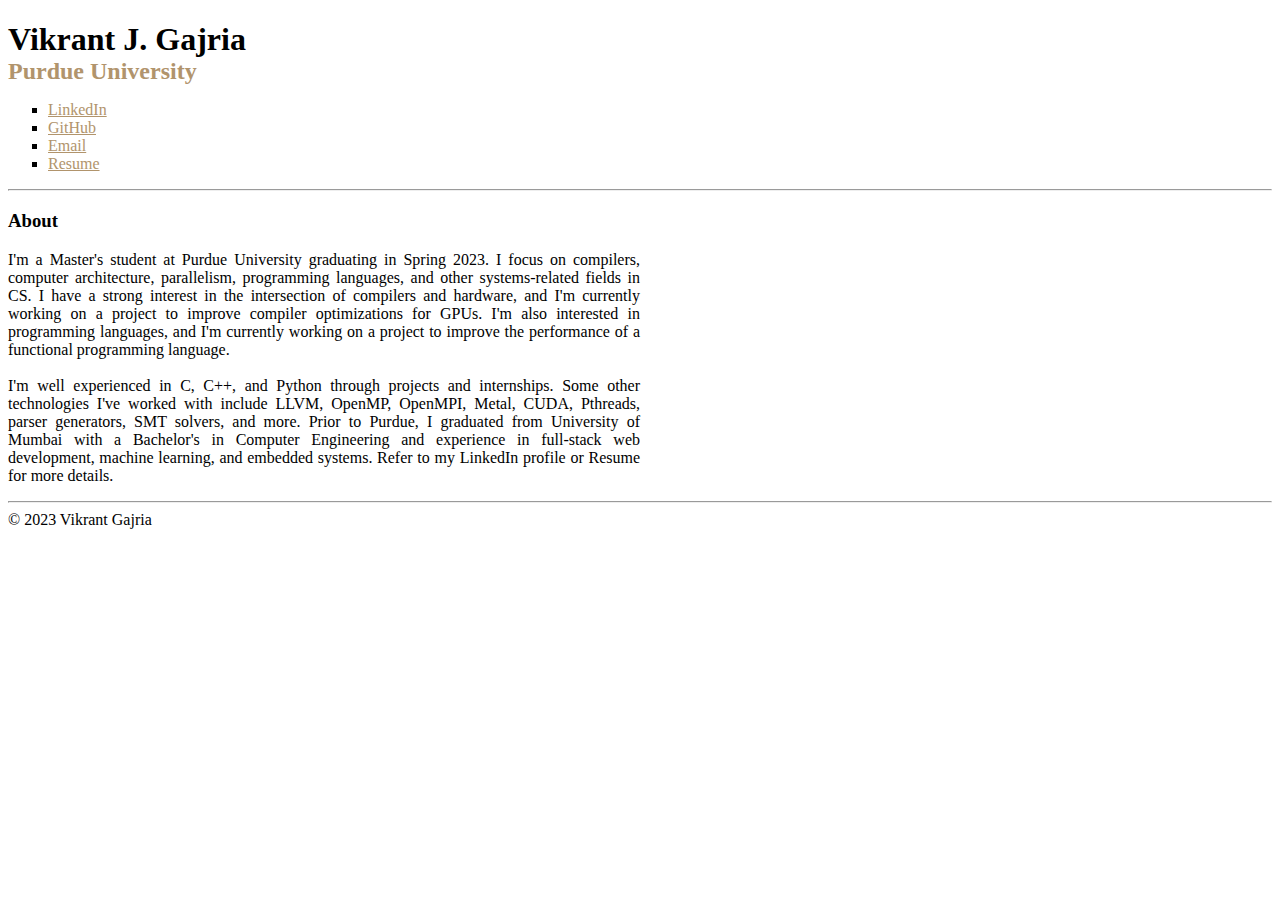
==== index.html @ 994986ca "Initial website" ====
<!DOCTYPE html>
<html lang="en">
<head>
    <meta charset="UTF-8">
    <meta http-equiv="X-UA-Compatible" content="IE=edge">
    <meta name="viewport" content="width=device-width, initial-scale=1.0"> 
    <meta name="description" content="Website for Vikrant Gajria">
    <meta name="keywords" content="Vikrant Gajria, Vikrant, Gajria, Vikrant Gajria Portfolio, Vikrant Gajria Website, Vikrant Gajria Portfolio Website, Vikrant Gajria Portfolio Website">
    <meta name="author" content="Vikrant Gajria">
    <meta name="robots" content="index, follow">
    <meta name="googlebot" content="index, follow">

    <link rel="stylesheet" href="/static/boiler.css">

    <title>Vikrant Gajria</title>
</head>
<body>
    <!-- Home page content -->
    <section>
        <h1 style="margin-bottom: 0;">Vikrant J. Gajria</h1>
        <h2 style="color: #b1946c; margin: 0;">Purdue University</h2>

        <ul style="list-style-type: square;">
            <li><a href="https://www.linkedin.com/in/vikrantgajria/">LinkedIn</a></li>
            <li><a href="https://www.github.com/vixrant">GitHub</a></li>
            <li><a href="mailto:contact@vikrantgajria.com">Email</a></li>
            <li><a href="/resume.pdf">Resume</a></li>
        </ul>
    </section>

    <hr>

    <section>
        <h3>About</h3>

        <p>
            I'm a Master's student at Purdue University graduating in Spring 2023.
            I focus on compilers, computer architecture, parallelism, programming languages, and other systems-related fields in CS.
            I have a strong interest in the intersection of compilers and hardware, and I'm currently working on a project to improve compiler optimizations for GPUs.
            I'm also interested in programming languages, and I'm currently working on a project to improve the performance of a functional programming language.
            <br><br>
            I'm well experienced in C, C++, and Python through projects and internships.
            Some other technologies I've worked with include LLVM, OpenMP, OpenMPI, Metal, CUDA, Pthreads, parser generators, SMT solvers, and more.
            Prior to Purdue, I graduated from University of Mumbai with a Bachelor's in Computer Engineering and experience in full-stack web development, machine learning, and embedded systems.
            Refer to my LinkedIn profile or Resume for more details.
        </p>
    </section>

    <!-- Common Footer -->
    <footer>
        <hr>
        &copy; 2023 Vikrant Gajria
    </footer>
</body>
</html>
---- static/boiler.css ----
a[href] {
    color: #B1946C;
}

a[href]:visited {
    color: #B1946C;
    /* color: #6F6F6F; */
}

a[href]:hover {
    color: #E0D5C5;
}

h2 {
    color: #00f;
    margin-bottom: .25em;
    color: #000;
}

#classes {
    margin-top: 2em;
    font-size: 125%;
    font-weight: bold;
    color: #00f;
}

.small {
    margin-top: 0;
}

.small li {
    list-style-type: none;
    margin-bottom: .5em;
}

/* Paragraphs of text */
p {
    text-align: justify;
    text-justify: inner-word;
}

/* For large screens, p width is 50% of screen width */
@media only screen and (min-width: 1200px) {
    p {
        width: 50%;
    }
}
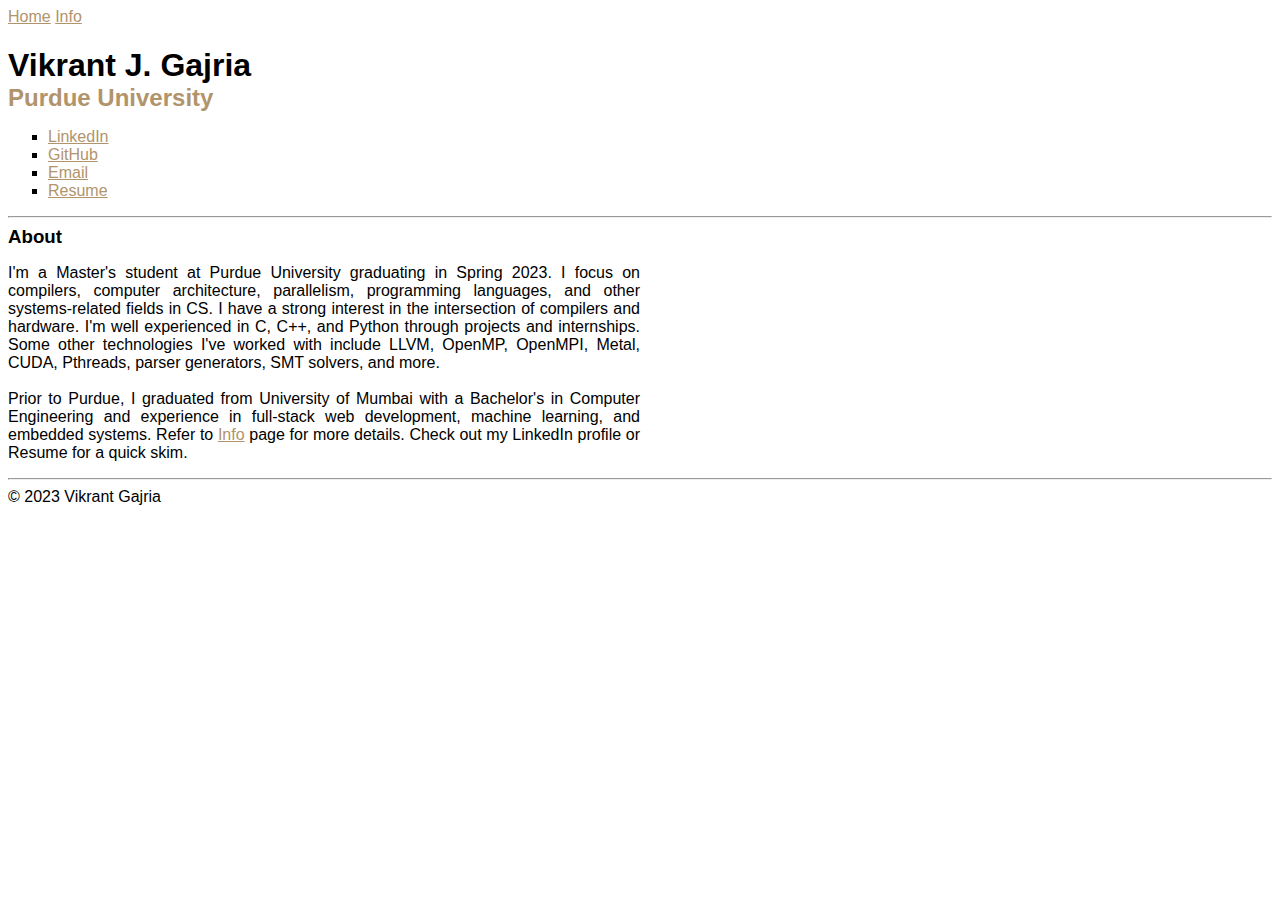
==== commit 879d3e05: "Add resume" ====
--- a/index.html
+++ b/index.html
@@ -7,14 +7,22 @@
     <meta name="description" content="Website for Vikrant Gajria">
     <meta name="keywords" content="Vikrant Gajria, Vikrant, Gajria, Vikrant Gajria Portfolio, Vikrant Gajria Website, Vikrant Gajria Portfolio Website, Vikrant Gajria Portfolio Website">
     <meta name="author" content="Vikrant Gajria">
-    <meta name="robots" content="index, follow">
-    <meta name="googlebot" content="index, follow">
+
+    <!-- Index but do not follow links on this page -->
+    <meta name="robots" content="index, nofollow">
+    <meta name="googlebot" content="index, nofollow">
 
     <link rel="stylesheet" href="/static/boiler.css">
 
     <title>Vikrant Gajria</title>
 </head>
 <body>
+    <!-- Navigation bar -->
+    <nav>
+        <a href="/">Home</a>
+        <a href="/info/index.html">Info</a>
+    </nav>
+
     <!-- Home page content -->
     <section>
         <h1 style="margin-bottom: 0;">Vikrant J. Gajria</h1>
@@ -36,13 +44,13 @@
         <p>
             I'm a Master's student at Purdue University graduating in Spring 2023.
             I focus on compilers, computer architecture, parallelism, programming languages, and other systems-related fields in CS.
-            I have a strong interest in the intersection of compilers and hardware, and I'm currently working on a project to improve compiler optimizations for GPUs.
-            I'm also interested in programming languages, and I'm currently working on a project to improve the performance of a functional programming language.
-            <br><br>
+            I have a strong interest in the intersection of compilers and hardware.
             I'm well experienced in C, C++, and Python through projects and internships.
             Some other technologies I've worked with include LLVM, OpenMP, OpenMPI, Metal, CUDA, Pthreads, parser generators, SMT solvers, and more.
+            <br><br>
             Prior to Purdue, I graduated from University of Mumbai with a Bachelor's in Computer Engineering and experience in full-stack web development, machine learning, and embedded systems.
-            Refer to my LinkedIn profile or Resume for more details.
+            Refer to <a href="/info/index.html">Info</a> page for more details.
+            Check out my LinkedIn profile or Resume for a quick skim.
         </p>
     </section>
 
--- a/static/boiler.css
+++ b/static/boiler.css
@@ -1,3 +1,7 @@
+body {
+    font-family: Helvetica, Calibri, Arial, sans-serif;
+}
+
 a[href] {
     color: #B1946C;
 }
@@ -15,6 +19,10 @@
     color: #00f;
     margin-bottom: .25em;
     color: #000;
+}
+
+h3 {
+    margin: 0;
 }
 
 #classes {
